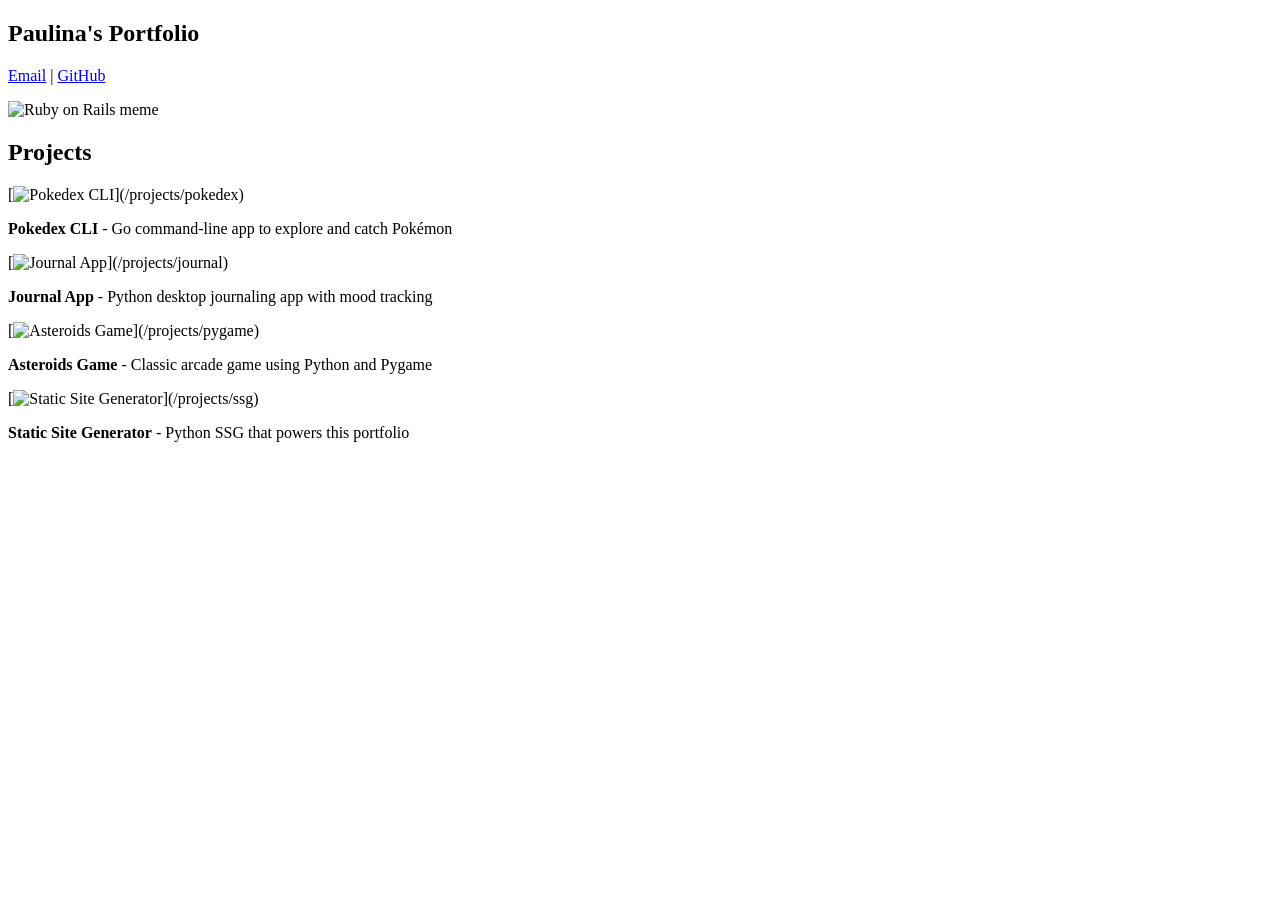
==== docs/index.html @ b55199d4 "restructured page to became a portfolio with projects" ====
<!doctype html>
<html>
  <head>
    <meta charset="utf-8" />
    <meta name="viewport" content="width=device-width, initial-scale=1" />
    <title>Paulina's Portfolio</title>
    <link href="/portfolio/index.css" rel="stylesheet" />
  </head>

  <body>
    <article><div><h1>Paulina's Portfolio</h1><p><a href="mailto:paulinasukure@gmail.com">Email</a> | <a href="https://github.com/lillysilly3">GitHub</a></p><p><img src="/portfolio/images/ror_meme.png" alt="Ruby on Rails meme"></img></p><h2>Projects</h2><p>[<img src="/portfolio/images/pokedex1.png" alt="Pokedex CLI"></img>](/projects/pokedex)</p><p><b>Pokedex CLI</b> - Go command-line app to explore and catch Pokémon</p><p>[<img src="/portfolio/images/journal3.png" alt="Journal App"></img>](/projects/journal)</p><p><b>Journal App</b> - Python desktop journaling app with mood tracking</p><p>[<img src="/portfolio/images/pygame1.png" alt="Asteroids Game"></img>](/projects/pygame)</p><p><b>Asteroids Game</b> - Classic arcade game using Python and Pygame</p><p>[<img src="/portfolio/images/ssg.png" alt="Static Site Generator"></img>](/projects/ssg)</p><p><b>Static Site Generator</b> - Python SSG that powers this portfolio</p></div></article>
  </body>
</html>
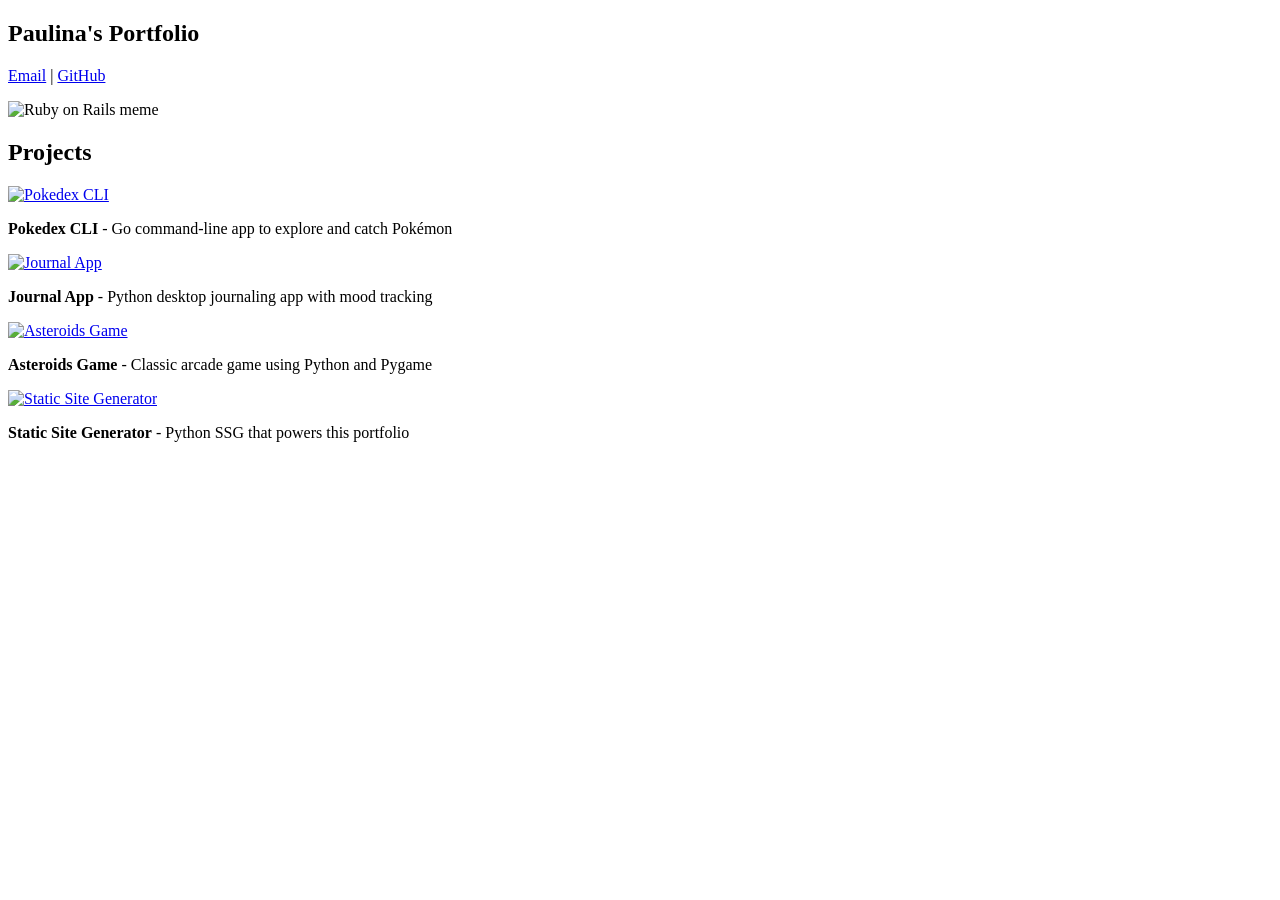
==== commit 20091d32: "make linked images" ====
--- a/docs/index.html
+++ b/docs/index.html
@@ -8,6 +8,6 @@
   </head>
 
   <body>
-    <article><div><h1>Paulina's Portfolio</h1><p><a href="mailto:paulinasukure@gmail.com">Email</a> | <a href="https://github.com/lillysilly3">GitHub</a></p><p><img src="/portfolio/images/ror_meme.png" alt="Ruby on Rails meme"></img></p><h2>Projects</h2><p>[<img src="/portfolio/images/pokedex1.png" alt="Pokedex CLI"></img>](/projects/pokedex)</p><p><b>Pokedex CLI</b> - Go command-line app to explore and catch Pokémon</p><p>[<img src="/portfolio/images/journal3.png" alt="Journal App"></img>](/projects/journal)</p><p><b>Journal App</b> - Python desktop journaling app with mood tracking</p><p>[<img src="/portfolio/images/pygame1.png" alt="Asteroids Game"></img>](/projects/pygame)</p><p><b>Asteroids Game</b> - Classic arcade game using Python and Pygame</p><p>[<img src="/portfolio/images/ssg.png" alt="Static Site Generator"></img>](/projects/ssg)</p><p><b>Static Site Generator</b> - Python SSG that powers this portfolio</p></div></article>
+    <article><div><h1>Paulina's Portfolio</h1><p><a href="mailto:paulinasukure@gmail.com">Email</a> | <a href="https://github.com/lillysilly3">GitHub</a></p><p><img src="/portfolio/images/ror_meme.png" alt="Ruby on Rails meme"></img></p><h2>Projects</h2><p><a href="/portfolio/projects/pokedex"><img src="/portfolio/images/pokedex1.png" alt="Pokedex CLI"></img></a></p><p><b>Pokedex CLI</b> - Go command-line app to explore and catch Pokémon</p><p><a href="/portfolio/projects/journal"><img src="/portfolio/images/journal3.png" alt="Journal App"></img></a></p><p><b>Journal App</b> - Python desktop journaling app with mood tracking</p><p><a href="/portfolio/projects/pygame"><img src="/portfolio/images/pygame1.png" alt="Asteroids Game"></img></a></p><p><b>Asteroids Game</b> - Classic arcade game using Python and Pygame</p><p><a href="/portfolio/projects/ssg"><img src="/portfolio/images/ssg.png" alt="Static Site Generator"></img></a></p><p><b>Static Site Generator</b> - Python SSG that powers this portfolio</p></div></article>
   </body>
 </html>
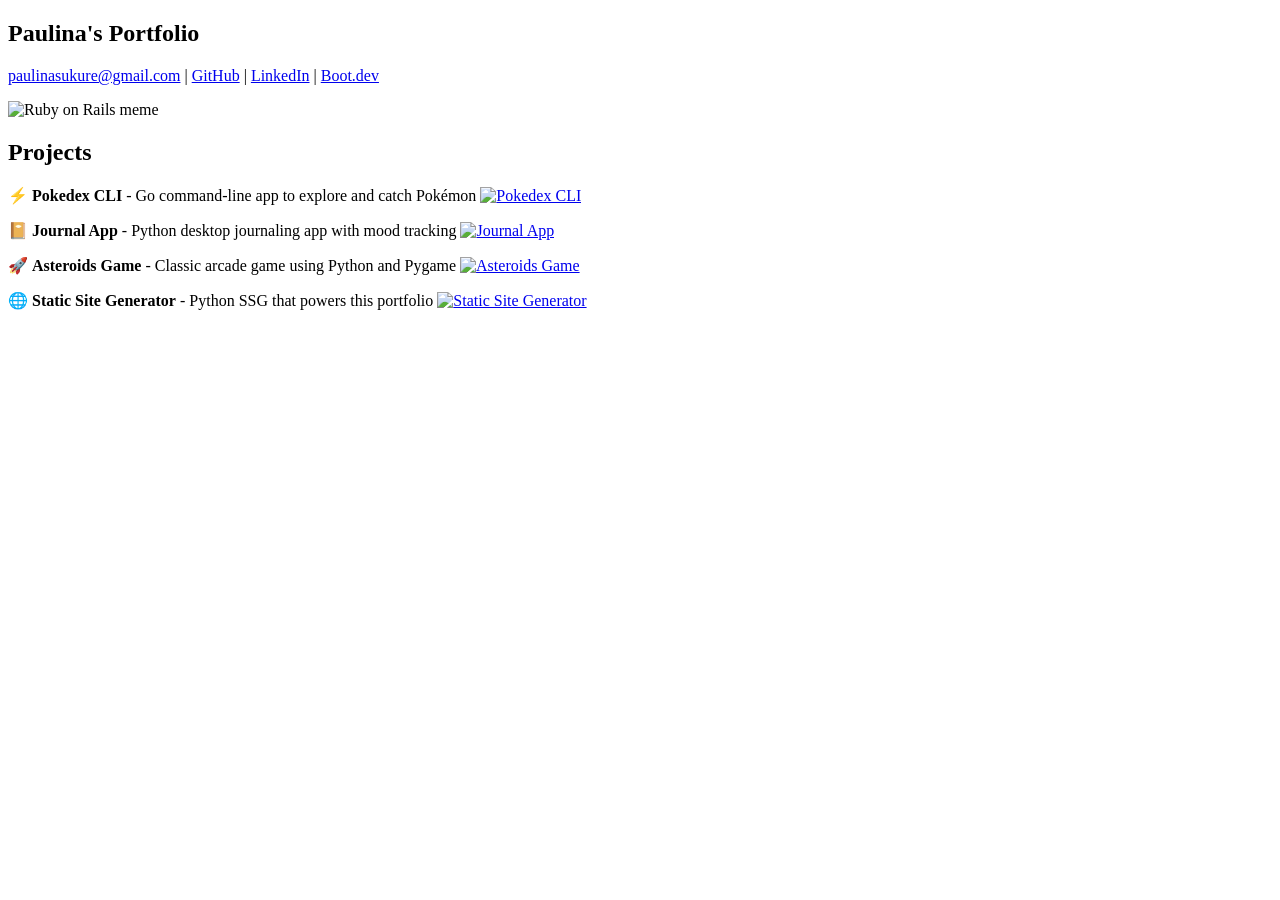
==== commit 1e15daba: "small changes" ====
--- a/docs/index.html
+++ b/docs/index.html
@@ -8,6 +8,6 @@
   </head>
 
   <body>
-    <article><div><h1>Paulina's Portfolio</h1><p><a href="mailto:paulinasukure@gmail.com">Email</a> | <a href="https://github.com/lillysilly3">GitHub</a></p><p><img src="/portfolio/images/ror_meme.png" alt="Ruby on Rails meme"></img></p><h2>Projects</h2><p><a href="/portfolio/projects/pokedex"><img src="/portfolio/images/pokedex1.png" alt="Pokedex CLI"></img></a></p><p><b>Pokedex CLI</b> - Go command-line app to explore and catch Pokémon</p><p><a href="/portfolio/projects/journal"><img src="/portfolio/images/journal3.png" alt="Journal App"></img></a></p><p><b>Journal App</b> - Python desktop journaling app with mood tracking</p><p><a href="/portfolio/projects/pygame"><img src="/portfolio/images/pygame1.png" alt="Asteroids Game"></img></a></p><p><b>Asteroids Game</b> - Classic arcade game using Python and Pygame</p><p><a href="/portfolio/projects/ssg"><img src="/portfolio/images/ssg.png" alt="Static Site Generator"></img></a></p><p><b>Static Site Generator</b> - Python SSG that powers this portfolio</p></div></article>
+    <article><div><h1>Paulina's Portfolio</h1><p><a href="mailto:paulinasukure@gmail.com">paulinasukure@gmail.com</a> | <a href="https://github.com/lillysilly3">GitHub</a> | <a href="https://www.linkedin.com/in/paulina-aist%C4%97-sukur%C4%97-8b748924a/">LinkedIn</a> | <a href="https://www.boot.dev/u/lillysilly3">Boot.dev</a></p><p><img src="/portfolio/images/ror_meme.png" alt="Ruby on Rails meme"></img></p><h2>Projects</h2><p>⚡ <b>Pokedex CLI</b> - Go command-line app to explore and catch Pokémon <a href="/portfolio/projects/pokedex"><img src="/portfolio/images/pokedex1.png" alt="Pokedex CLI"></img></a></p><p>📔 <b>Journal App</b> - Python desktop journaling app with mood tracking <a href="/portfolio/projects/journal"><img src="/portfolio/images/journal3.png" alt="Journal App"></img></a></p><p>🚀 <b>Asteroids Game</b> - Classic arcade game using Python and Pygame <a href="/portfolio/projects/pygame"><img src="/portfolio/images/pygame1.png" alt="Asteroids Game"></img></a></p><p>🌐 <b>Static Site Generator</b> - Python SSG that powers this portfolio <a href="/portfolio/projects/ssg"><img src="/portfolio/images/ssg.png" alt="Static Site Generator"></img></a></p></div></article>
   </body>
 </html>
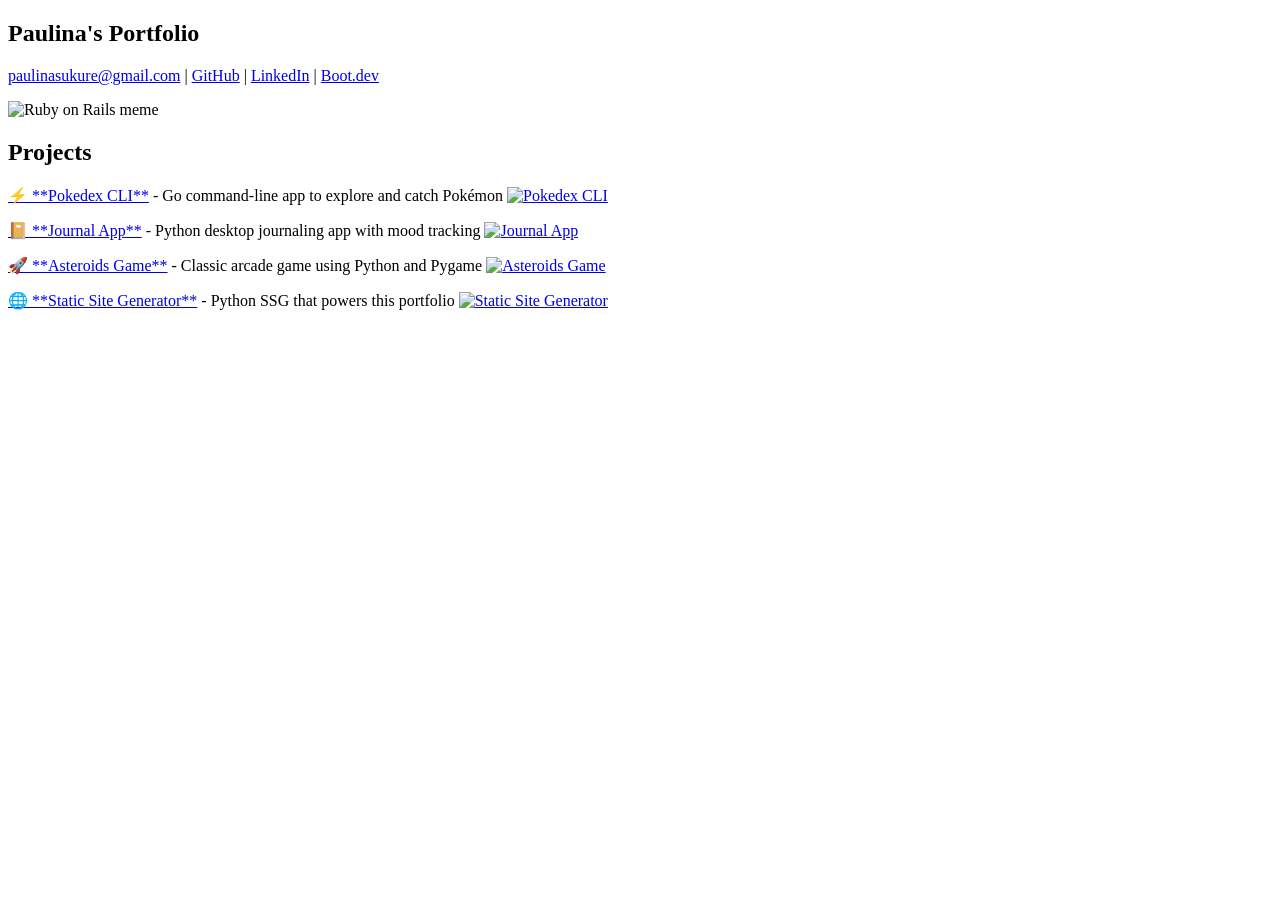
==== commit 8698c40b: "small changes" ====
--- a/docs/index.html
+++ b/docs/index.html
@@ -8,6 +8,6 @@
   </head>
 
   <body>
-    <article><div><h1>Paulina's Portfolio</h1><p><a href="mailto:paulinasukure@gmail.com">paulinasukure@gmail.com</a> | <a href="https://github.com/lillysilly3">GitHub</a> | <a href="https://www.linkedin.com/in/paulina-aist%C4%97-sukur%C4%97-8b748924a/">LinkedIn</a> | <a href="https://www.boot.dev/u/lillysilly3">Boot.dev</a></p><p><img src="/portfolio/images/ror_meme.png" alt="Ruby on Rails meme"></img></p><h2>Projects</h2><p>⚡ <b>Pokedex CLI</b> - Go command-line app to explore and catch Pokémon <a href="/portfolio/projects/pokedex"><img src="/portfolio/images/pokedex1.png" alt="Pokedex CLI"></img></a></p><p>📔 <b>Journal App</b> - Python desktop journaling app with mood tracking <a href="/portfolio/projects/journal"><img src="/portfolio/images/journal3.png" alt="Journal App"></img></a></p><p>🚀 <b>Asteroids Game</b> - Classic arcade game using Python and Pygame <a href="/portfolio/projects/pygame"><img src="/portfolio/images/pygame1.png" alt="Asteroids Game"></img></a></p><p>🌐 <b>Static Site Generator</b> - Python SSG that powers this portfolio <a href="/portfolio/projects/ssg"><img src="/portfolio/images/ssg.png" alt="Static Site Generator"></img></a></p></div></article>
+    <article><div><h1>Paulina's Portfolio</h1><p><a href="mailto:paulinasukure@gmail.com">paulinasukure@gmail.com</a> | <a href="https://github.com/lillysilly3">GitHub</a> | <a href="https://www.linkedin.com/in/paulina-aist%C4%97-sukur%C4%97-8b748924a/">LinkedIn</a> | <a href="https://www.boot.dev/u/lillysilly3">Boot.dev</a></p><p><img src="/portfolio/images/ror_meme.png" alt="Ruby on Rails meme"></img></p><h2>Projects</h2><p><a href="pojects/pokedex">⚡ **Pokedex CLI**</a> - Go command-line app to explore and catch Pokémon <a href="/portfolio/projects/pokedex"><img src="/portfolio/images/pokedex1.png" alt="Pokedex CLI"></img></a></p><p><a href="projects/journal">📔 **Journal App**</a> - Python desktop journaling app with mood tracking <a href="/portfolio/projects/journal"><img src="/portfolio/images/journal3.png" alt="Journal App"></img></a></p><p><a href="projects/pygame">🚀 **Asteroids Game**</a> - Classic arcade game using Python and Pygame <a href="/portfolio/projects/pygame"><img src="/portfolio/images/pygame1.png" alt="Asteroids Game"></img></a></p><p><a href="/portfolio/projects/ssg">🌐 **Static Site Generator**</a> - Python SSG that powers this portfolio <a href="/portfolio/projects/ssg"><img src="/portfolio/images/ssg.png" alt="Static Site Generator"></img></a></p></div></article>
   </body>
 </html>
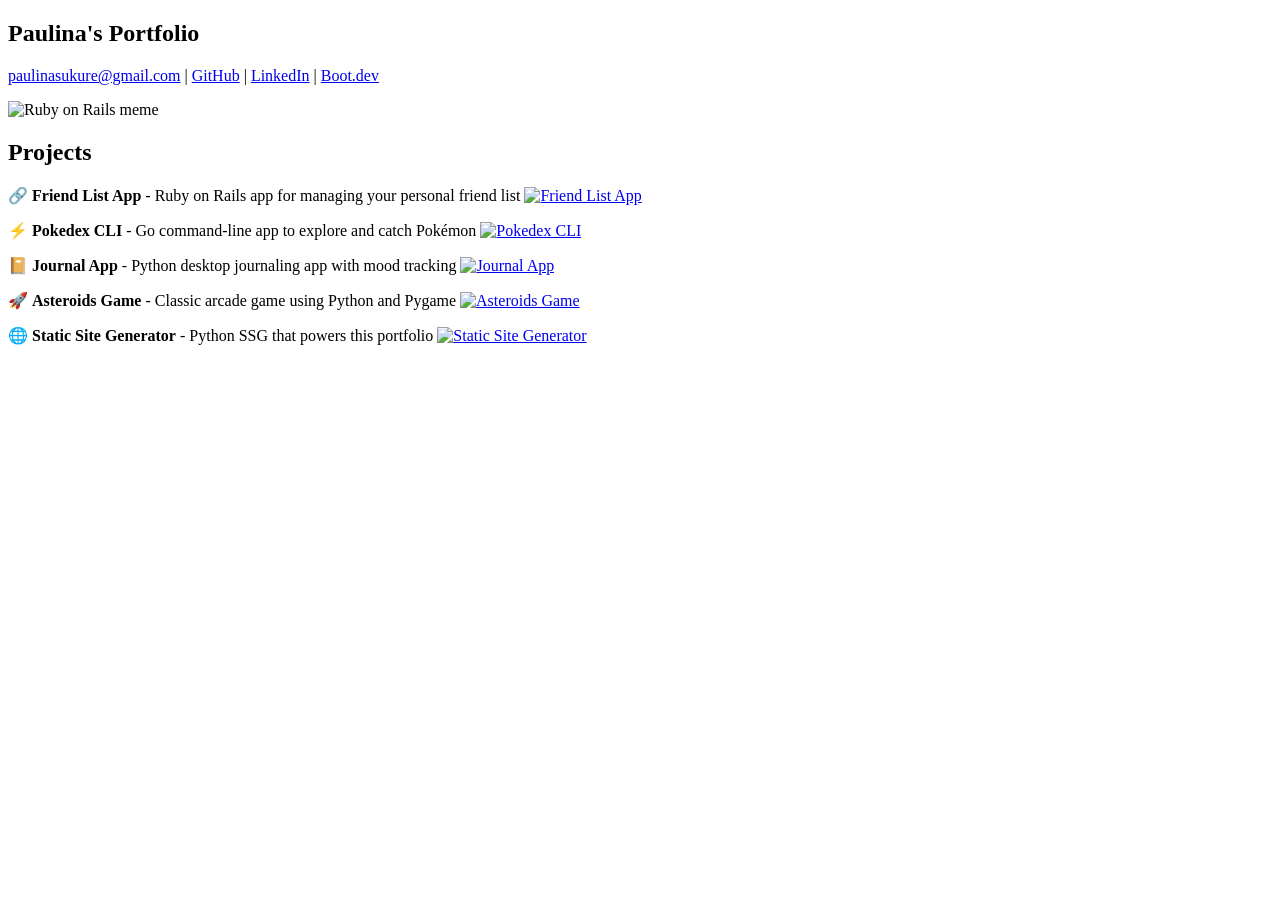
==== commit 73ccc411: "add friend-list page" ====
--- a/docs/index.html
+++ b/docs/index.html
@@ -8,6 +8,6 @@
   </head>
 
   <body>
-    <article><div><h1>Paulina's Portfolio</h1><p><a href="mailto:paulinasukure@gmail.com">paulinasukure@gmail.com</a> | <a href="https://github.com/lillysilly3">GitHub</a> | <a href="https://www.linkedin.com/in/paulina-aist%C4%97-sukur%C4%97-8b748924a/">LinkedIn</a> | <a href="https://www.boot.dev/u/lillysilly3">Boot.dev</a></p><p><img src="/portfolio/images/ror_meme.png" alt="Ruby on Rails meme"></img></p><h2>Projects</h2><p><a href="pojects/pokedex">⚡ **Pokedex CLI**</a> - Go command-line app to explore and catch Pokémon <a href="/portfolio/projects/pokedex"><img src="/portfolio/images/pokedex1.png" alt="Pokedex CLI"></img></a></p><p><a href="projects/journal">📔 **Journal App**</a> - Python desktop journaling app with mood tracking <a href="/portfolio/projects/journal"><img src="/portfolio/images/journal3.png" alt="Journal App"></img></a></p><p><a href="projects/pygame">🚀 **Asteroids Game**</a> - Classic arcade game using Python and Pygame <a href="/portfolio/projects/pygame"><img src="/portfolio/images/pygame1.png" alt="Asteroids Game"></img></a></p><p><a href="/portfolio/projects/ssg">🌐 **Static Site Generator**</a> - Python SSG that powers this portfolio <a href="/portfolio/projects/ssg"><img src="/portfolio/images/ssg.png" alt="Static Site Generator"></img></a></p></div></article>
+    <article><div><h1>Paulina's Portfolio</h1><p><a href="mailto:paulinasukure@gmail.com">paulinasukure@gmail.com</a> | <a href="https://github.com/lillysilly3">GitHub</a> | <a href="https://www.linkedin.com/in/paulina-aist%C4%97-sukur%C4%97-8b748924a/">LinkedIn</a> | <a href="https://www.boot.dev/u/lillysilly3">Boot.dev</a></p><p><img src="/portfolio/images/ror_meme.png" alt="Ruby on Rails meme"></img></p><h2>Projects</h2><p>🔗 <b>Friend List App</b> - Ruby on Rails app for managing your personal friend list <a href="/portfolio/projects/friend-list"><img src="/portfolio/images/ror_list.png" alt="Friend List App"></img></a></p><p>⚡ <b>Pokedex CLI</b> - Go command-line app to explore and catch Pokémon <a href="/portfolio/projects/pokedex"><img src="/portfolio/images/pokedex1.png" alt="Pokedex CLI"></img></a></p><p>📔 <b>Journal App</b> - Python desktop journaling app with mood tracking <a href="/portfolio/projects/journal"><img src="/portfolio/images/journal3.png" alt="Journal App"></img></a></p><p>🚀 <b>Asteroids Game</b> - Classic arcade game using Python and Pygame <a href="/portfolio/projects/pygame"><img src="/portfolio/images/pygame1.png" alt="Asteroids Game"></img></a></p><p>🌐 <b>Static Site Generator</b> - Python SSG that powers this portfolio <a href="/portfolio/projects/ssg"><img src="/portfolio/images/ssg.png" alt="Static Site Generator"></img></a></p></div></article>
   </body>
 </html>
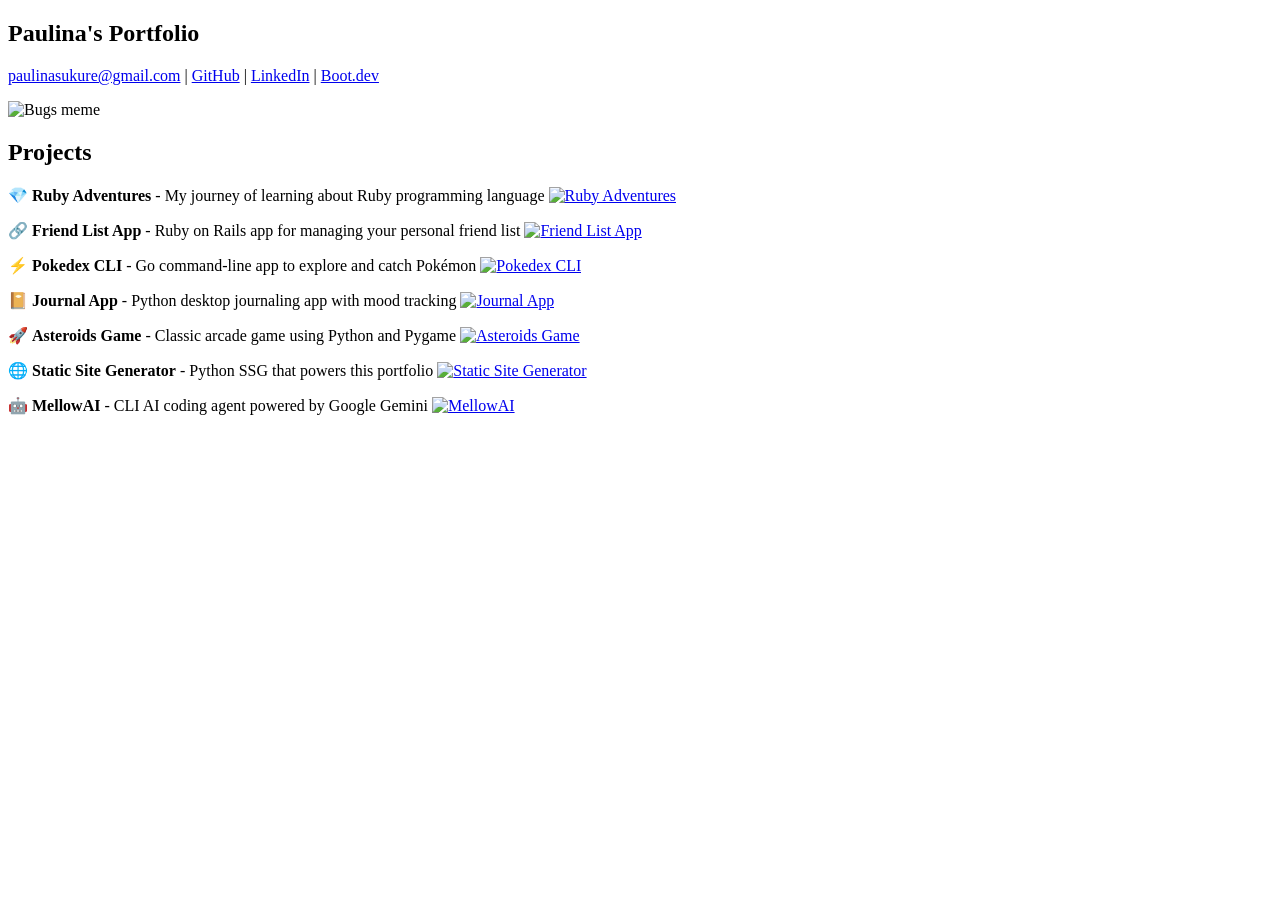
==== commit de264cd7: "update projects, add new projects" ====
--- a/docs/index.html
+++ b/docs/index.html
@@ -8,6 +8,6 @@
   </head>
 
   <body>
-    <article><div><h1>Paulina's Portfolio</h1><p><a href="mailto:paulinasukure@gmail.com">paulinasukure@gmail.com</a> | <a href="https://github.com/lillysilly3">GitHub</a> | <a href="https://www.linkedin.com/in/paulina-aist%C4%97-sukur%C4%97-8b748924a/">LinkedIn</a> | <a href="https://www.boot.dev/u/lillysilly3">Boot.dev</a></p><p><img src="/portfolio/images/ror_meme.png" alt="Ruby on Rails meme"></img></p><h2>Projects</h2><p>🔗 <b>Friend List App</b> - Ruby on Rails app for managing your personal friend list <a href="/portfolio/projects/friend-list"><img src="/portfolio/images/ror_list.png" alt="Friend List App"></img></a></p><p>⚡ <b>Pokedex CLI</b> - Go command-line app to explore and catch Pokémon <a href="/portfolio/projects/pokedex"><img src="/portfolio/images/pokedex1.png" alt="Pokedex CLI"></img></a></p><p>📔 <b>Journal App</b> - Python desktop journaling app with mood tracking <a href="/portfolio/projects/journal"><img src="/portfolio/images/journal3.png" alt="Journal App"></img></a></p><p>🚀 <b>Asteroids Game</b> - Classic arcade game using Python and Pygame <a href="/portfolio/projects/pygame"><img src="/portfolio/images/pygame1.png" alt="Asteroids Game"></img></a></p><p>🌐 <b>Static Site Generator</b> - Python SSG that powers this portfolio <a href="/portfolio/projects/ssg"><img src="/portfolio/images/ssg.png" alt="Static Site Generator"></img></a></p></div></article>
+    <article><div><h1>Paulina's Portfolio</h1><p><a href="mailto:paulinasukure@gmail.com">paulinasukure@gmail.com</a> | <a href="https://github.com/lillysilly3">GitHub</a> | <a href="https://www.linkedin.com/in/paulina-aist%C4%97-sukur%C4%97-8b748924a/">LinkedIn</a> | <a href="https://www.boot.dev/u/lillysilly3">Boot.dev</a></p><p><img src="/portfolio/images/meme_bugs.jpg" alt="Bugs meme"></img></p><h2>Projects</h2><p>💎 <b>Ruby Adventures</b> - My journey of learning about Ruby programming language <a href="/portfolio/projects/ruby-adventures"><img src="/portfolio/images/ror_meme.png" alt="Ruby Adventures"></img></a></p><p>🔗 <b>Friend List App</b> - Ruby on Rails app for managing your personal friend list <a href="/portfolio/projects/friend-list"><img src="/portfolio/images/ror_list.png" alt="Friend List App"></img></a></p><p>⚡ <b>Pokedex CLI</b> - Go command-line app to explore and catch Pokémon <a href="/portfolio/projects/pokedex"><img src="/portfolio/images/pokedex1.png" alt="Pokedex CLI"></img></a></p><p>📔 <b>Journal App</b> - Python desktop journaling app with mood tracking <a href="/portfolio/projects/journal"><img src="/portfolio/images/journal3.png" alt="Journal App"></img></a></p><p>🚀 <b>Asteroids Game</b> - Classic arcade game using Python and Pygame <a href="/portfolio/projects/pygame"><img src="/portfolio/images/pygame1.png" alt="Asteroids Game"></img></a></p><p>🌐 <b>Static Site Generator</b> - Python SSG that powers this portfolio <a href="/portfolio/projects/ssg"><img src="/portfolio/images/ssg.png" alt="Static Site Generator"></img></a></p><p>🤖 <b>MellowAI</b> - CLI AI coding agent powered by Google Gemini <a href="/portfolio/projects/mellowai"><img src="/portfolio/images/mellowAi.png" alt="MellowAI"></img></a></p></div></article>
   </body>
 </html>
